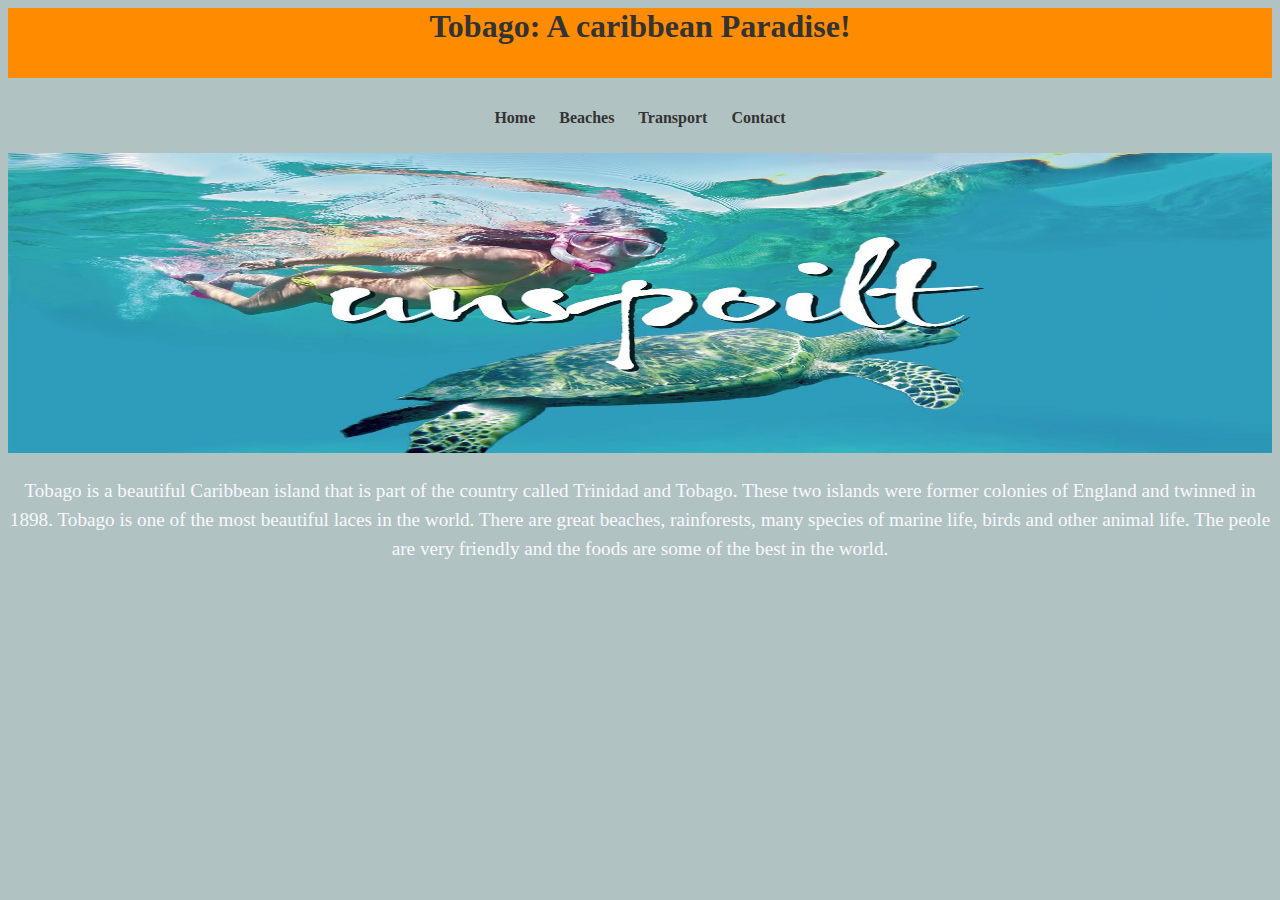
==== project1/project1.html @ aac14e6b "Add files via upload" ====
<!DOCTYPE html>
<html lang="en">
<head>
    <meta charset="UTF-8">
    <meta name="viewport" content="width=device-width, initial-scale=1.0">
    <title>Beautiful Tobago</title>
    <link rel="stylesheet" href="p1styles.css">
</head>
<body>
    <header>
        <h1 class="main-header" >Tobago: A caribbean Paradise!</h1>
        <nav>
            <ul>
              <li><a href="#intro">Home</a></li>
              <li><a href="#beach"> Beaches</a></li>
              <li><a href="#transport">Transport</a></li>
              <li><a href="#contact">Contact</a></li>
            </ul>
          </nav>
      </header>

      <section id="intro">
         <!-- Content for the "Home" section -->
      </section>
    
      <section id="beach">
        <!-- Content for the "Beaches" section -->
      </section>

      <section id="transport">
        <!-- Content for the "Transport" section -->
      </section>
    
      <section id="contact">
        <!-- Content for the "Contact" section -->
      </section>
    
      <section>
        <img src="images/tobagoUnspolt.jpg" alt="Introductory Image" width="100%" height="300px">
        <p class="intro-paragraph">
           Tobago is a beautiful Caribbean island that is part of the country called Trinidad and Tobago. These two islands were former colonies of England and twinned in 1898. Tobago is one of the most beautiful laces in the world. There are great beaches, rainforests, many species of marine life, birds and other animal life. The peole are very friendly and the foods are some of the best in the world.
          </p>
      </section>
    
</body>
</html>
---- project1/p1styles.css ----
body{
    background-color: rgb(177, 194, 194);
}
.main-header {
    color: #333; 
    font-size: 2em; 
    text-align: center; 
    margin-top: 0px; 
    background-color: darkorange;
    height: 70px;
    
  }

  nav ul {
    list-style: none;
    padding: 0;
    text-align: center;
  }
  
  nav li {
    display: inline-block;
    margin:  10px;
  }
  
  nav a {
    text-decoration: none;
    color: #333;
    font-weight: bold;
  }
  
  nav a:hover {
    color: #ff5733; 
  }

  .intro-paragraph {
    font-size: 1.2em;
    line-height: 1.5;
    color: ghostwhite;
    text-align: center;
    margin: 20px 0;
  }
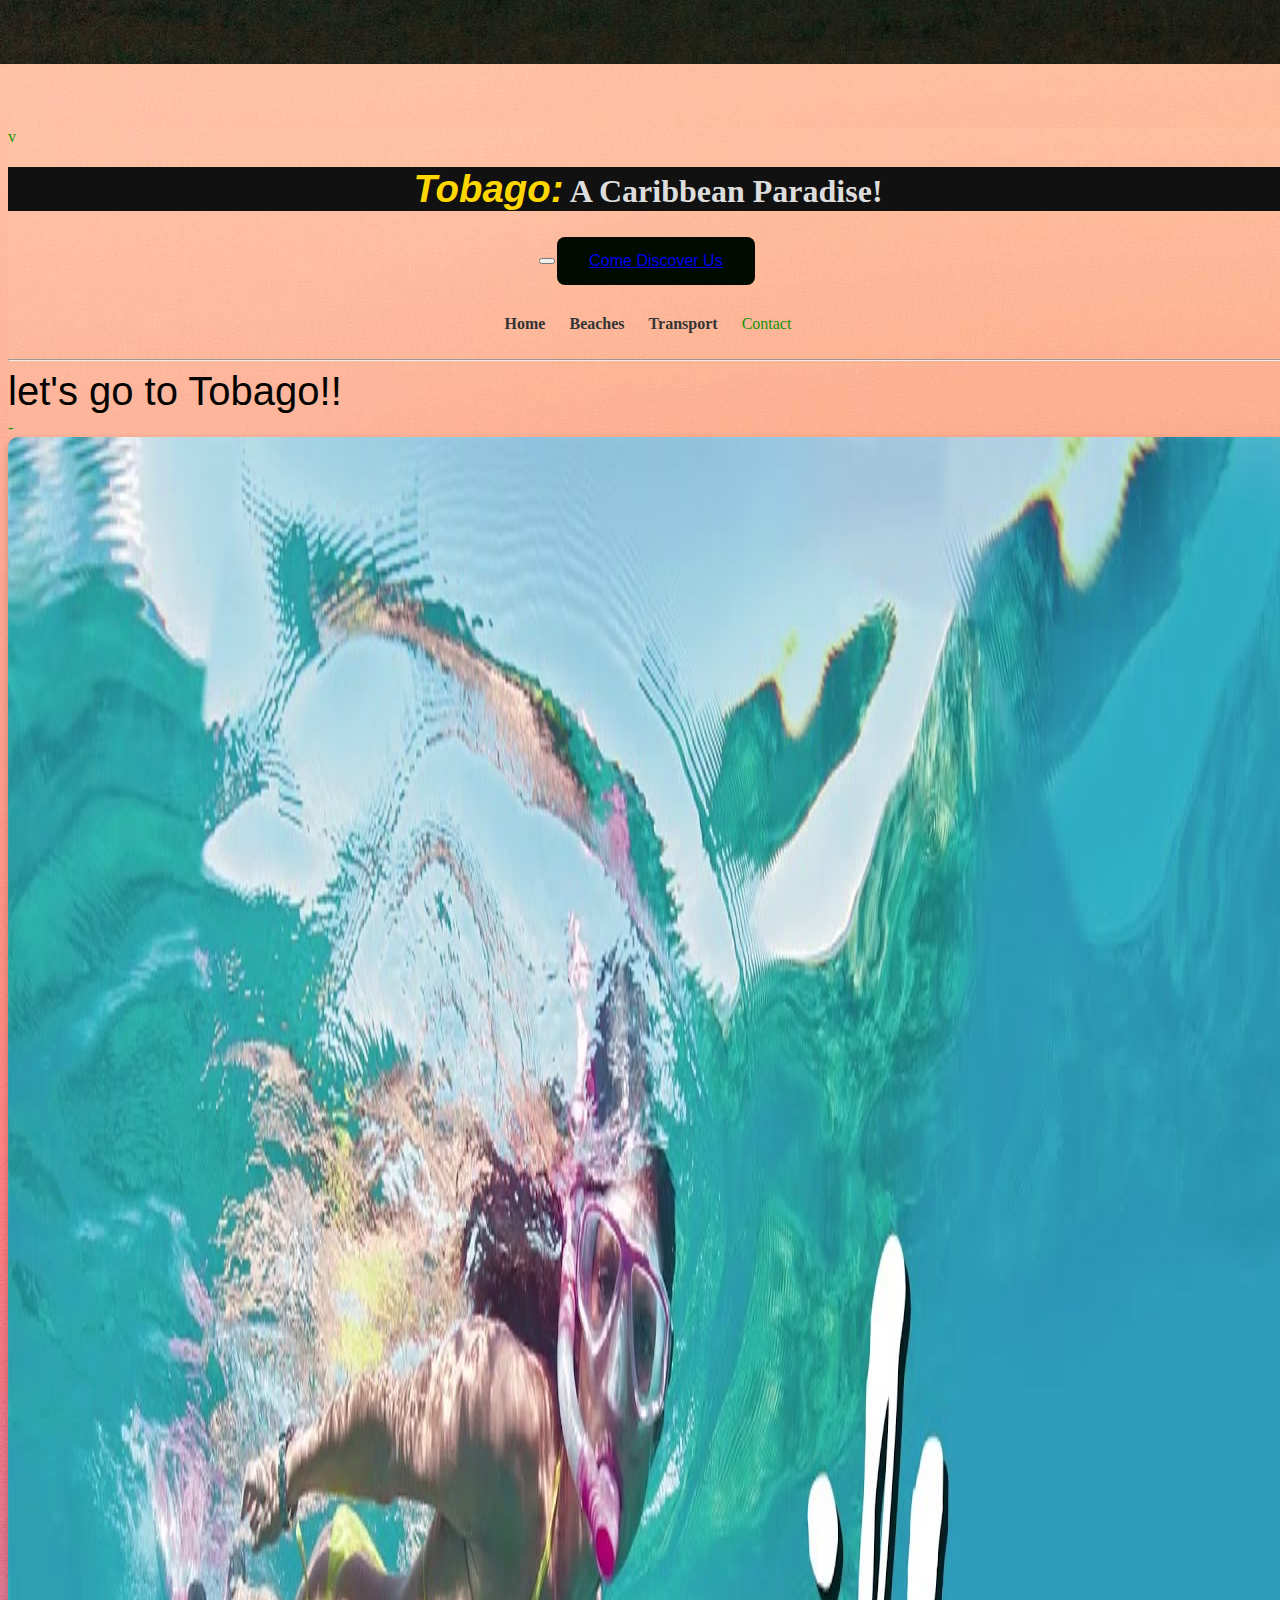
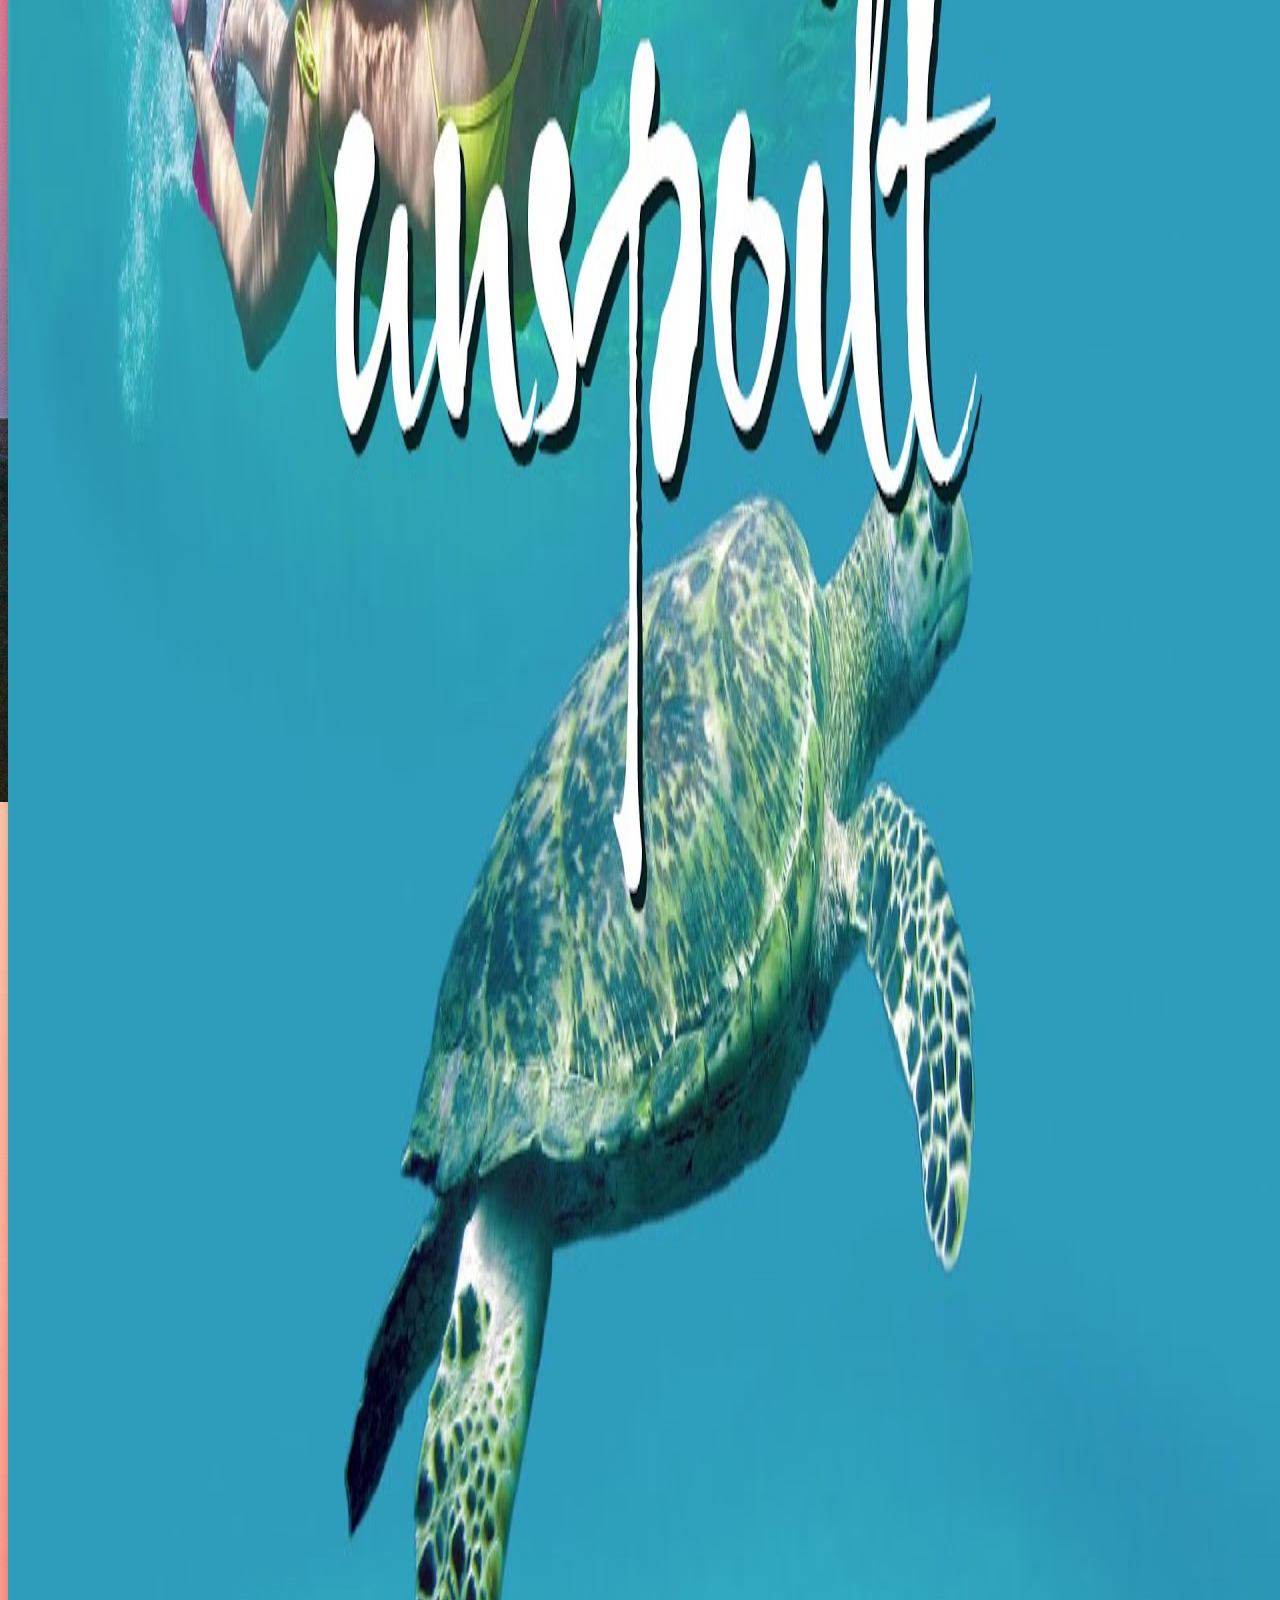
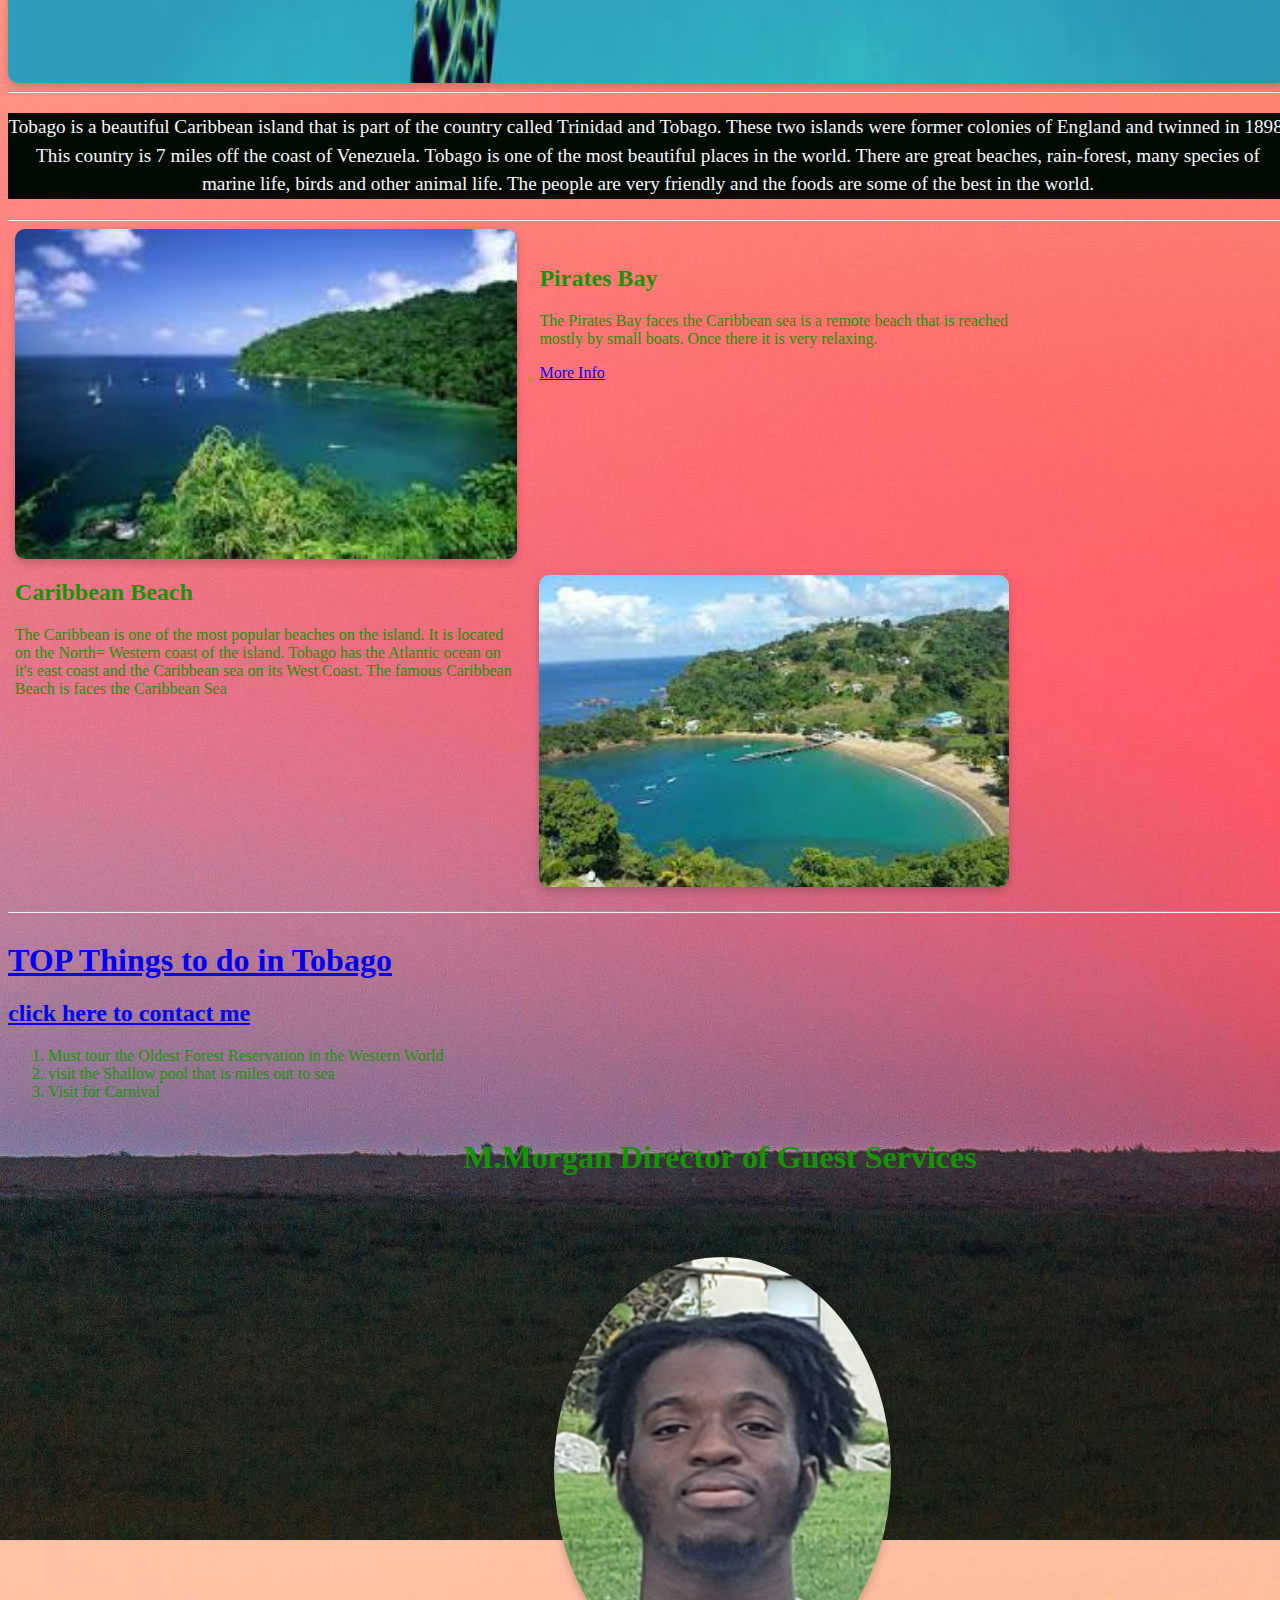
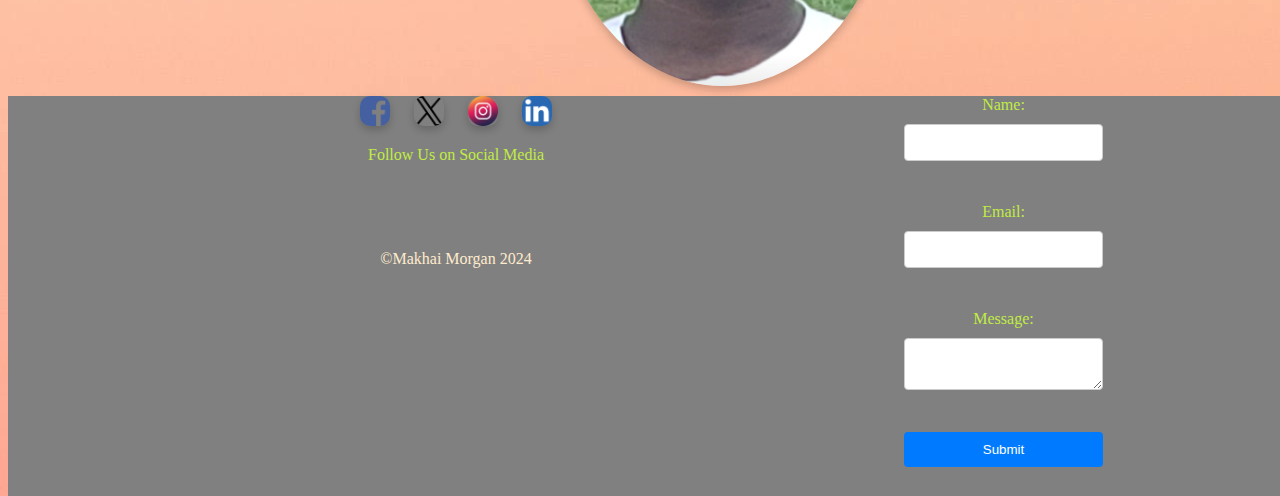
==== commit d28b2bdb: "Add files via upload" ====
--- a/project1/project1.html
+++ b/project1/project1.html
@@ -1,46 +1,150 @@
+v
 <!DOCTYPE html>
 <html lang="en">
+
 <head>
-    <meta charset="UTF-8">
-    <meta name="viewport" content="width=device-width, initial-scale=1.0">
-    <title>Beautiful Tobago</title>
-    <link rel="stylesheet" href="p1styles.css">
+  <meta charset="UTF-8">
+  <meta name="viewport" content="width=device-width, initial-scale=1.0">
+  <title>Beautiful Tobago by Makhai Morgan</title>
+  <link rel="stylesheet" href="p1styles.css">
 </head>
+
 <body>
-    <header>
-        <h1 class="main-header" >Tobago: A caribbean Paradise!</h1>
-        <nav>
-            <ul>
-              <li><a href="#intro">Home</a></li>
-              <li><a href="#beach"> Beaches</a></li>
-              <li><a href="#transport">Transport</a></li>
-              <li><a href="#contact">Contact</a></li>
-            </ul>
-          </nav>
-      </header>
+  <header>
+    <h1 class="main-header"><span class="tobago">Tobago:</span> A Caribbean Paradise!</h1>
 
-      <section id="intro">
-         <!-- Content for the "Home" section -->
-      </section>
-    
-      <section id="beach">
-        <!-- Content for the "Beaches" section -->
-      </section>
+    <div class="button-container">
+      <button type="button"></button>
+      <button class="custom-btn"><a href="discover.html">Come Discover Us</a>
+      </button>
+    </div>
+    <nav>
+      <ul>
+        <li><a href="#intro" class="nav-links active">Home</a></li>
+        <li><a href="#beach" class="nav-links active"> Beaches</a></li>
+        <li><a href="#transport" class="nav-links active">Transport</a></li>
+        <li><a href="#contact" class="nav-links active"></a>Contact</a></li>
+      </ul>
+    </nav>
+    <hr>
+    <div class="movecontainer">
+      <div class="move">let's go to Tobago!!</div>
+    </div>
+  </header>
+  <main class="main-container">
+    <section id="intro">-
+    </section>
 
-      <section id="transport">
-        <!-- Content for the "Transport" section -->
-      </section>
-    
-      <section id="contact">
-        <!-- Content for the "Contact" section -->
-      </section>
-    
-      <section>
-        <img src="images/tobagoUnspolt.jpg" alt="Introductory Image" width="100%" height="300px">
-        <p class="intro-paragraph">
-           Tobago is a beautiful Caribbean island that is part of the country called Trinidad and Tobago. These two islands were former colonies of England and twinned in 1898. Tobago is one of the most beautiful laces in the world. There are great beaches, rainforests, many species of marine life, birds and other animal life. The peole are very friendly and the foods are some of the best in the world.
-          </p>
-      </section>
-    
+    <section id="beach">
+
+    </section>
+
+    <section id="transport">
+    </section>
+
+    <section id="contact">
+
+    </section>
+
+
+    <section class="introimage-container">
+      <img src="images/tobagoUnspolt.jpg" alt="Introductory Image" width="100%" height="">
+    </section>
+    <hr>
+
+    <div class="paracontainer">
+      <p class="intro-paragraph">
+        Tobago is a beautiful Caribbean island that is part of the country called Trinidad and Tobago. These two islands
+        were former colonies of England and twinned in 1898. This country is 7 miles off the coast of Venezuela. Tobago
+        is one of the most beautiful places in the world.
+        There are great beaches, rain-forest, many species of marine life, birds and other animal life. The people are
+        very
+        friendly and the foods are some of the best in the world.
+      </p>
+    </div>
+
+    <hr>
+
+    <div class="infocontainer">
+      <div class="infoleft">
+        <img src="images/PBay.jpg" alt="pirates Bay">
+      </div>
+
+      <div class="inforight">
+        <h2>Pirates Bay</h2>
+        <p>The Pirates Bay faces the Caribbean sea is a remote beach that is reached mostly by small boats. Once there
+          it
+          is very relaxing.</p>
+        <a href="https://visittobago.gov.tt/sea-beaches/pirates-bay" target="_blank" rel="noopener noreferrer">More
+          Info</a>
+      </div>
+
+      <div class="infoleft">
+        <h2>Caribbean Beach</h2>
+        <p>The Caribbean is one of the most popular beaches on the island. It is located on the North= Western coast of
+          the island. Tobago has the Atlantic ocean on it's east coast and the Caribbean sea on its West Coast. The
+          famous Caribbean Beach is faces the Caribbean Sea</p>
+      </div>
+      <div class="inforight"> <img src="images/tobagoViews.jfif" alt="pirates Bay">
+      </div>
+    </div>
+    <hr>
+    <Section>
+      <div class="list">
+        <h1> <a href="https://visittobago.gov.tt/" target="_blank" rel="noopener noreferrer">TOP Things to do in
+            Tobago</a></h1>
+        <h2><a href="#contact-form">click here to contact me</a></h2>
+        <ol>
+          <li>Must tour the Oldest Forest Reservation in the Western World</li>
+          <li> visit the Shallow pool that
+            is miles out to sea</li>
+          <li>Visit for Carnival</li>
+        </ol>
+      </div>
+      <div class="makhaicontainer">
+        <H1 #Id="director">M.Morgan Director of Guest Services</H1>
+        <img class="morgan" src="images/Makhai.jpg" alt="Makhai">
+
+      </div>
+    </Section>
+
+    <footer class="footer">
+      <div class="social-media">
+        <a href="#"><img src="images/fb.webp" alt="Facebook"></a>
+        <a href="#"><img src="images/twitterX.webp" alt="Twitter"></a>
+        <a href="#"><img src="images/insta.webp" alt="Instagram"></a>
+        <a href="#"><img src="images/linkedin.webp" alt="LinkedIn"></a>
+
+        <div class="contactcontainer">
+          <form id="contact-form" action="" method="post">
+            <div class="form-group">
+              <label for="name">Name:</label>
+              <input type="text" id="name" name="name" required>
+            </div>
+
+            <div class="form-group">
+              <label for="email">Email:</label>
+              <input type="email" id="email" name="email" required>
+            </div>
+
+            <div class="form-group">
+              <label for="message">Message:</label>
+              <textarea id="message" name="message" required></textarea>
+            </div>
+            <section>
+              <button type="submit">Submit</button>
+          </form>
+        </div>
+
+        <p>Follow Us on Social Media</p>
+        <br>
+        <br>
+        <br>
+
+        <p class="copyright">&copy;Makhai Morgan 2024</p>
+      </div>
+    </footer>
+  </main>
 </body>
+
 </html>--- a/project1/p1styles.css
+++ b/project1/p1styles.css
@@ -1,14 +1,109 @@
-body{
-    background-color: rgb(177, 194, 194);
-}
-.main-header {
-    color: #333; 
-    font-size: 2em; 
-    text-align: center; 
-    margin-top: 0px; 
-    background-color: darkorange;
-    height: 70px;
-    
+  * {
+    box-sizing: border-box;
+  }
+
+  .main-header {
+    top: 0%;
+    padding: 0;
+    text-align: center;
+    background-color: #101110;
+    color: #dddddd;
+
+
+
+  }
+
+  html,
+  body {
+    display: flex;
+    flex-direction: column;
+    background-image: url(images/sunset.jpg);
+    margin-top: 5%;
+    padding: 0%;
+    width: 100%;
+  }
+
+
+
+  .main-container {
+    flex: 1;
+
+  }
+
+
+
+  .tobago {
+    color: gold;
+    font-family: 'Franklin Gothic Medium', 'Arial Narrow', Arial, sans-serif;
+    font-size: larger;
+    font-style: oblique;
+  }
+
+  .button-container {
+    display: flex;
+    align-items: center;
+    justify-content: center;
+  }
+
+  .custom-btn {
+    background-color: #010b01;
+    border: none;
+    color: white;
+    padding: 15px 32px;
+    text-align: center;
+    text-decoration: none;
+    font-size: 16px;
+    margin: 4px 2px;
+    cursor: pointer;
+    border-radius: 8px;
+    transition: background-color 0.3s, transform 0.3s;
+
+  }
+
+  .custom-btn:hover {
+    background-color: #45a049;
+    transform: scale(1.3);
+    box-shadow: 0 4px 8px rgba(0, 0, 0, 0.2);
+  }
+
+
+  .movecontainer {
+    position: relative;
+    width: 100%;
+    height: 50px;
+    overflow: hidden;
+    background: transparent;
+  }
+
+  .move {
+    position: relative;
+    display: inline-block;
+    animation: moveAcross 10s linear infinite;
+    white-space: nowrap;
+    color: rgb(3, 3, 0);
+    font-size: 40px;
+    font-family: 'Lucida Sans', 'Lucida Sans Regular', 'Lucida Grande', 'Lucida Sans Unicode', Geneva, Verdana, sans-serif;
+    font-weight: lighter;
+
+  }
+
+  @keyframes moveAcross {
+    from {
+      left: -100%;
+    }
+
+    to {
+      left: 100%;
+    }
+  }
+
+  .main-header {}
+
+  .introimage-container {}
+
+  .introimage-container:hover img {
+    filter: opacity(50%);
+
   }
 
   nav ul {
@@ -16,20 +111,20 @@
     padding: 0;
     text-align: center;
   }
-  
+
   nav li {
     display: inline-block;
-    margin:  10px;
-  }
-  
+    margin: 10px;
+  }
+
   nav a {
     text-decoration: none;
     color: #333;
     font-weight: bold;
   }
-  
+
   nav a:hover {
-    color: #ff5733; 
+    color: #ff5733;
   }
 
   .intro-paragraph {
@@ -38,5 +133,273 @@
     color: ghostwhite;
     text-align: center;
     margin: 20px 0;
-  }
-  +    border: blue;
+    box-shadow: yellow;
+    border-width: 20px;
+  }
+
+
+
+
+  .infocontainer {
+    width: 80%;
+    margin-top: 0%;
+    display: flex;
+    justify-content: space-evenly;
+    flex-wrap: wrap;
+
+  }
+
+  .infoleft,
+  .inforight {
+    width: 49%;
+    box-shadow: #ff5733;
+    border: 10px 20px 30px 40px;
+
+  }
+
+  .inforight {
+    margin-bottom: 0;
+  }
+
+  .infoleft {
+    margin-top: 0;
+  }
+
+  .paracontainer {
+    color: #cac2c2;
+    background-color: #010b01;
+  }
+
+  img {
+    width: 100%;
+    height: 100%;
+    display: block;
+    border-radius: 10px 10px 10px 10px;
+    box-shadow: 0 4px 8px rgba(0, 0, 0, 0.2);
+
+  }
+
+  .inforight {
+    padding: 1em;
+  }
+
+  .list {
+    float: left;
+  }
+
+  .makhaicontainer {
+    float: none;
+    width: 80%;
+    height: auto;
+    display: flex;
+    flex-direction: column;
+    align-items: center;
+    flex-wrap: wrap;
+    margin-top: 125px;
+    margin-left: 200px;
+    gap: 20px;
+
+
+  }
+
+  .contactcontainer {
+    float: right;
+    width: 30%;
+    height: auto;
+    display: inline-flex;
+    justify-items: normal;
+    margin-bottom: 100px;
+    overflow: hidden;
+
+
+
+  }
+
+  .tablecontainer {
+    float: inline-start;
+    width: 30%;
+    height: auto;
+    display: flex;
+    justify-content: space-evenly;
+    flex-wrap: wrap;
+    padding: 10px;
+    margin-top: 15px;
+  }
+
+  .styled-table {
+    border-collapse: collapse;
+    margin: 25px 0;
+    font-size: 0.9em;
+    min-width: 400px;
+    box-shadow: 0 0 20px rgba(0, 0, 0, 0.15);
+  }
+
+  .styled-table thead tr {
+    background-color: #009879;
+    color: #ffffff;
+    text-align: left;
+  }
+
+  .styled-table th,
+  .styled-table td {
+    padding: 12px 15px;
+  }
+
+  .styled-table tbody tr {
+    border-bottom: 1px solid #dddddd;
+    color: red;
+  }
+
+  .styled-table tbody tr:nth-of-type(even) {
+    background-color: #f3f3f3;
+  }
+
+  .styled-table tbody tr:last-of-type {
+    border-bottom: 2px solid #009879;
+  }
+
+  .styled-table tbody tr.active-row {
+    font-weight: bold;
+    color: #009879;
+  }
+
+  .form-group {
+    margin-bottom: 20px;
+  }
+
+  label {
+    display: block;
+    margin-bottom: 5px;
+  }
+
+  input[type="text"],
+  input[type="email"],
+  textarea {
+    width: 100%;
+    padding: 8px;
+    margin: 5px 0 22px 0;
+    display: inline-block;
+    border: 1px solid #ccc;
+    border-radius: 4px;
+    box-sizing: border-box;
+    /* Makes sure that padding doesn't affect the final dimensions of the input */
+  }
+
+  button[type="submit"] {
+    background-color: #4CAF50;
+    color: white;
+    padding: 14px 20px;
+    margin: 8px 0;
+    border: none;
+    cursor: pointer;
+    width: 100%;
+  }
+
+  button[type="submit"]:hover {
+    background-color: #45a049;
+  }
+
+  @media (min-width: 700px) {
+    body {
+      color: rgb(23, 148, 6);
+    }
+  }
+
+  @media (max-width: 700px),
+  (orientation: portrait) {
+    font-size: 44px;
+  }
+
+  .email-section {
+    max-width: 600px;
+    margin: 0 auto;
+    padding: 20px;
+    background-color: #f9f9f9;
+    border-radius: 8px;
+    box-shadow: 0 2px 4px rgba(0, 0, 0, 0.1);
+  }
+
+  .email-section h2 {
+    text-align: center;
+    margin-bottom: 20px;
+    align-items: right;
+  }
+
+  .form-group {
+    margin-bottom: 20px;
+  }
+
+  .form-group label {
+    display: block;
+    margin-bottom: 5px;
+  }
+
+  .form-group input[type="text"],
+  .form-group input[type="email"],
+  .form-group textarea {
+    width: 100%;
+    padding: 10px;
+    border: 1px solid #ccc;
+    border-radius: 4px;
+  }
+
+  button[type="submit"] {
+    display: block;
+    width: 100%;
+    padding: 10px;
+    background-color: #007bff;
+    color: white;
+    border: none;
+    border-radius: 4px;
+    cursor: pointer;
+  }
+
+  button[type="submit"]:hover {
+    background-color: #0056b3;
+  }
+
+  .morgan {
+    display: flex;
+    justify-content: flex-start;
+    width: 33%;
+    margin-left: 5px;
+    margin-top: 40px;
+    border-radius: 50%;
+
+  }
+
+  .header2 {
+    text-align: center;
+
+  }
+
+
+
+
+  .social-media {
+    margin-top: 10px;
+  }
+
+  .social-media a {
+    display: inline-block;
+    margin: 0 10px;
+  }
+
+  .social-media img {
+    width: 30px;
+    height: 30px;
+  }
+
+  .footer {
+    background-color: gray;
+    color: rgb(192, 236, 69);
+    text-align: center;
+    width: 100%;
+    height: 400px;
+  }
+
+  .copyright {
+    color: blanchedalmond;
+    text-align: center;
+  }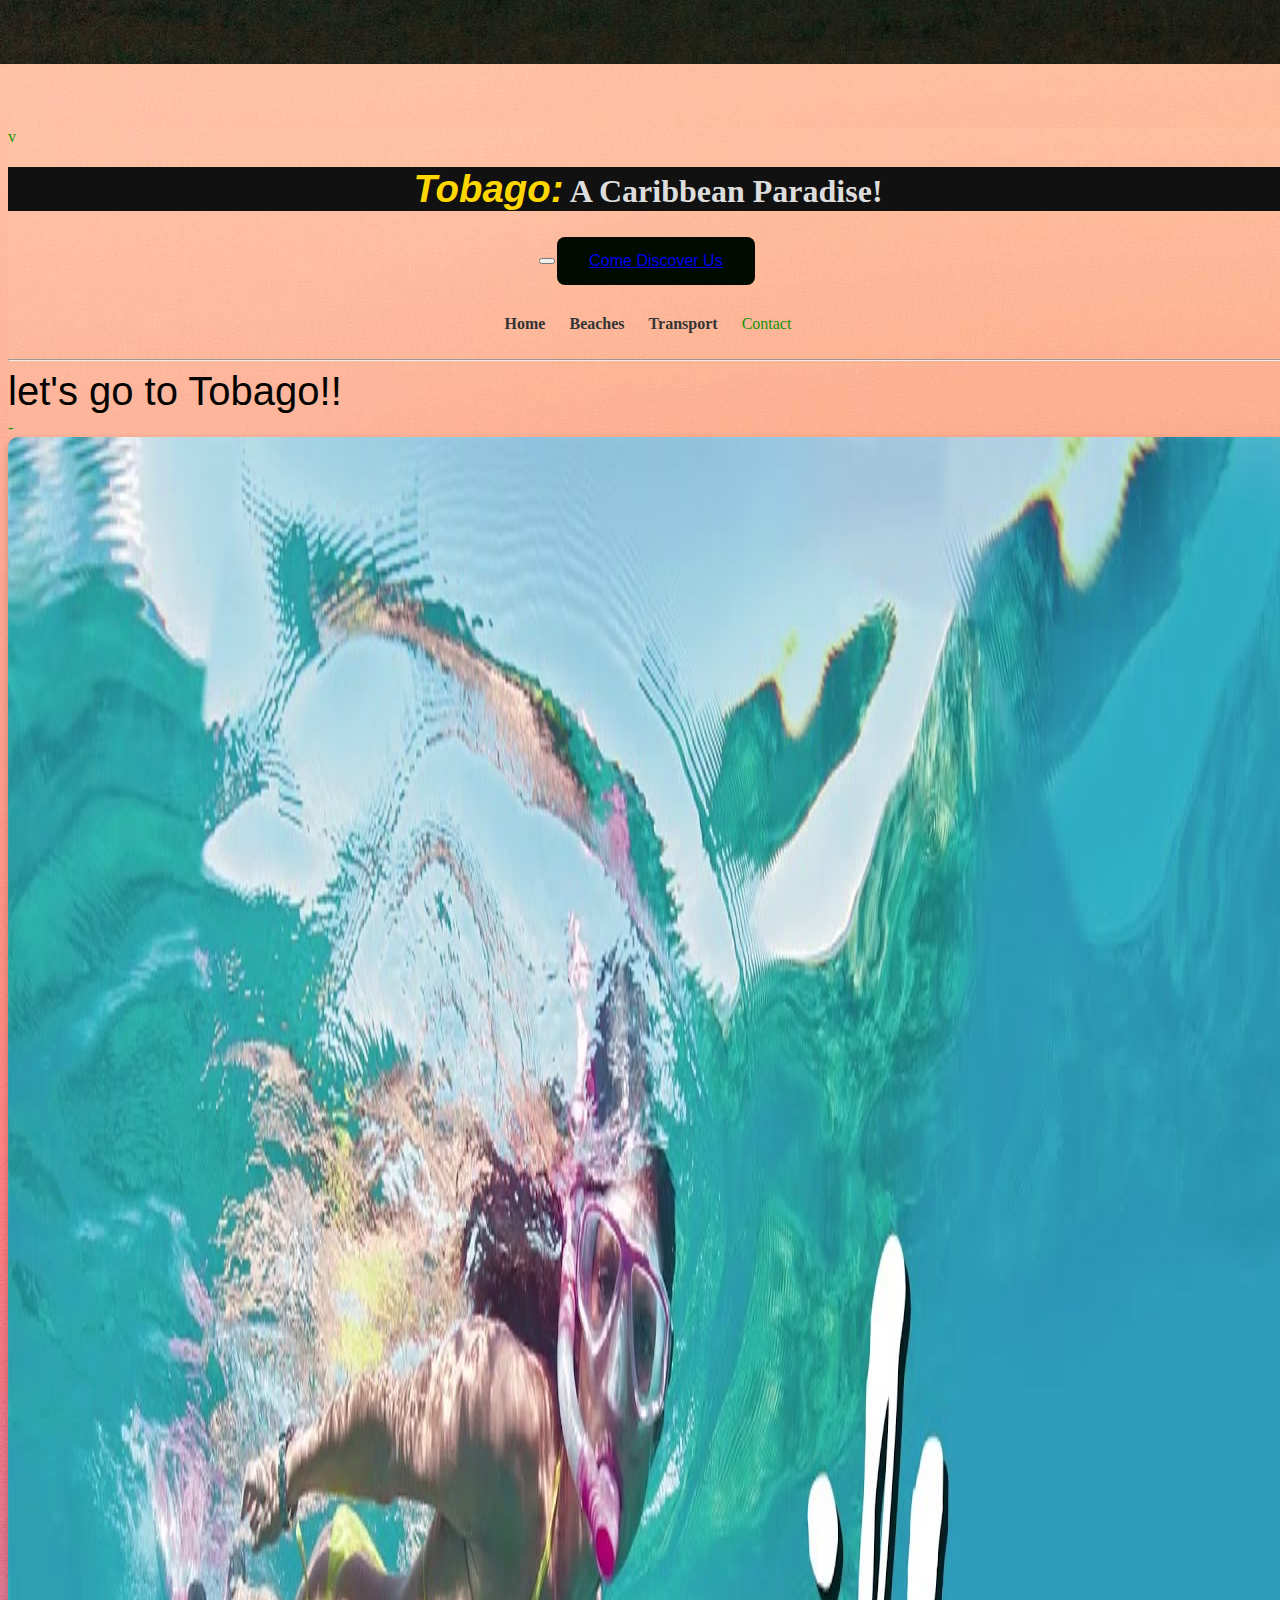
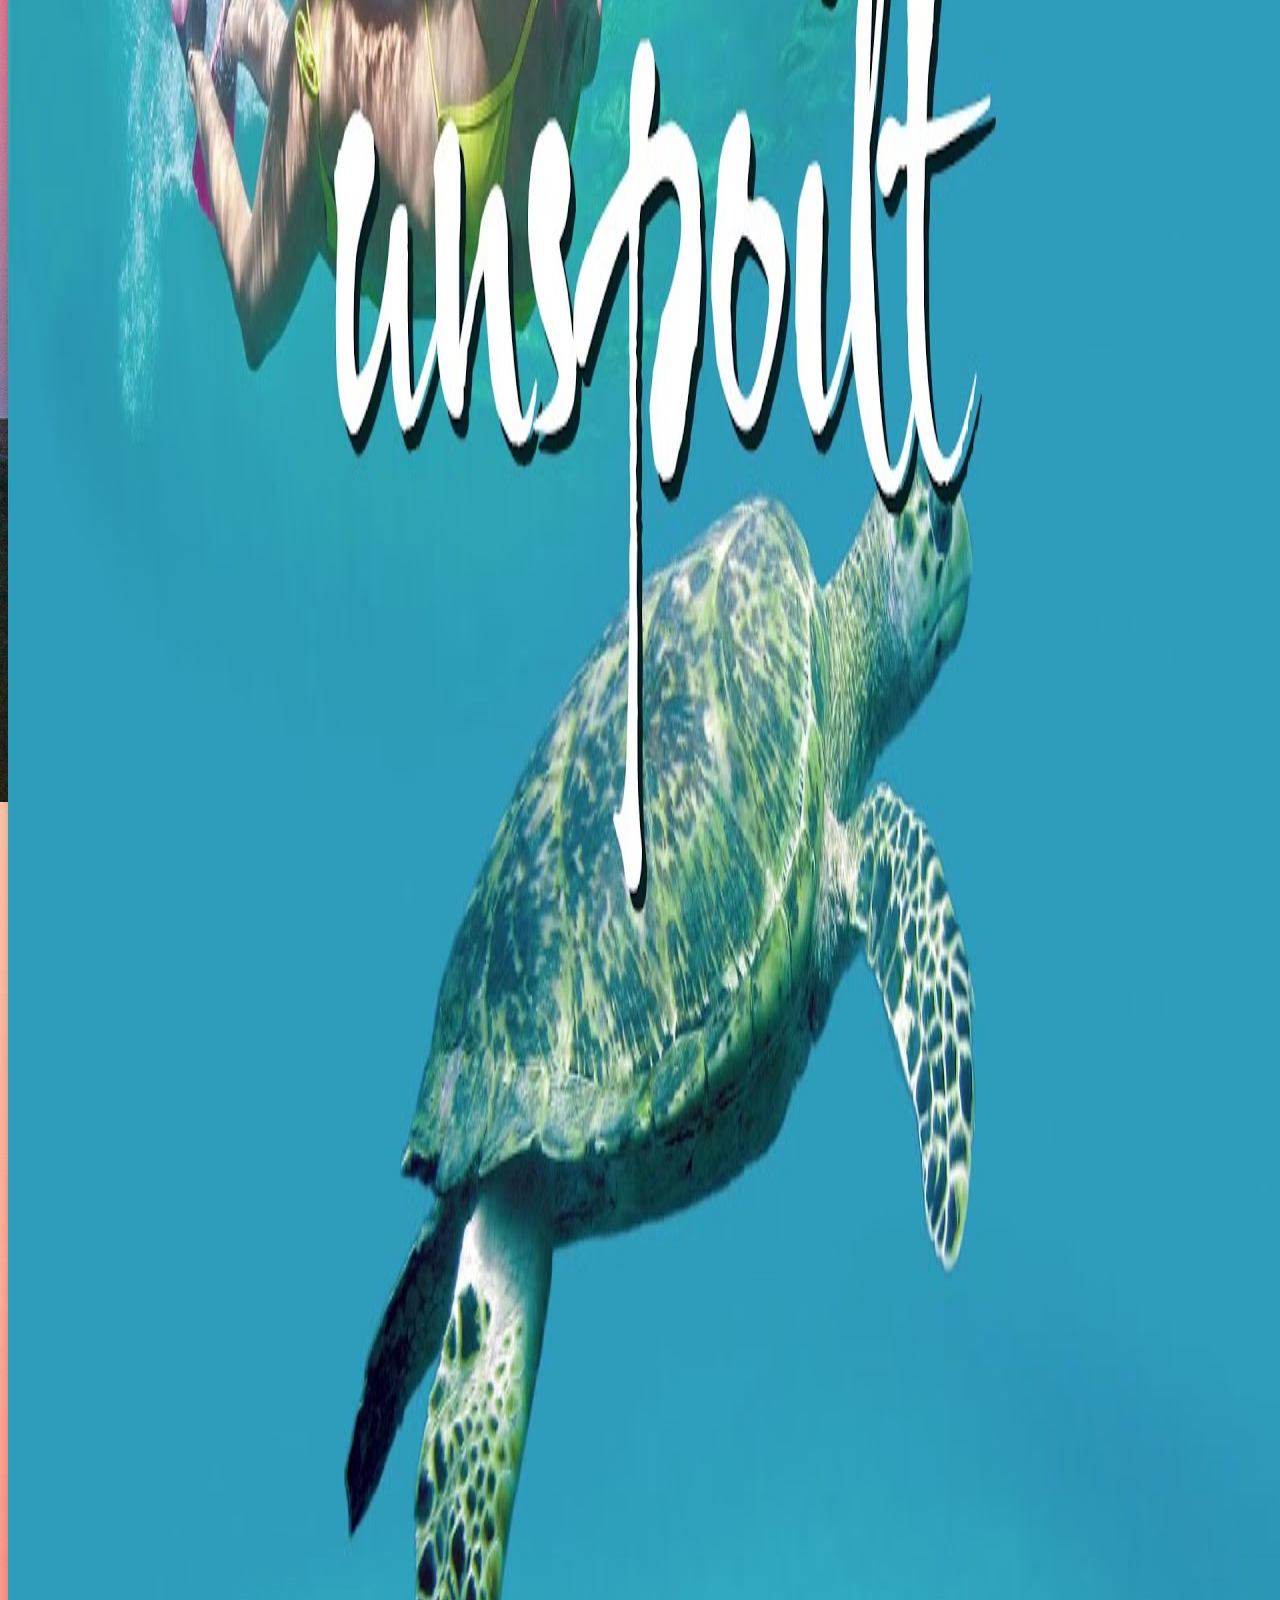
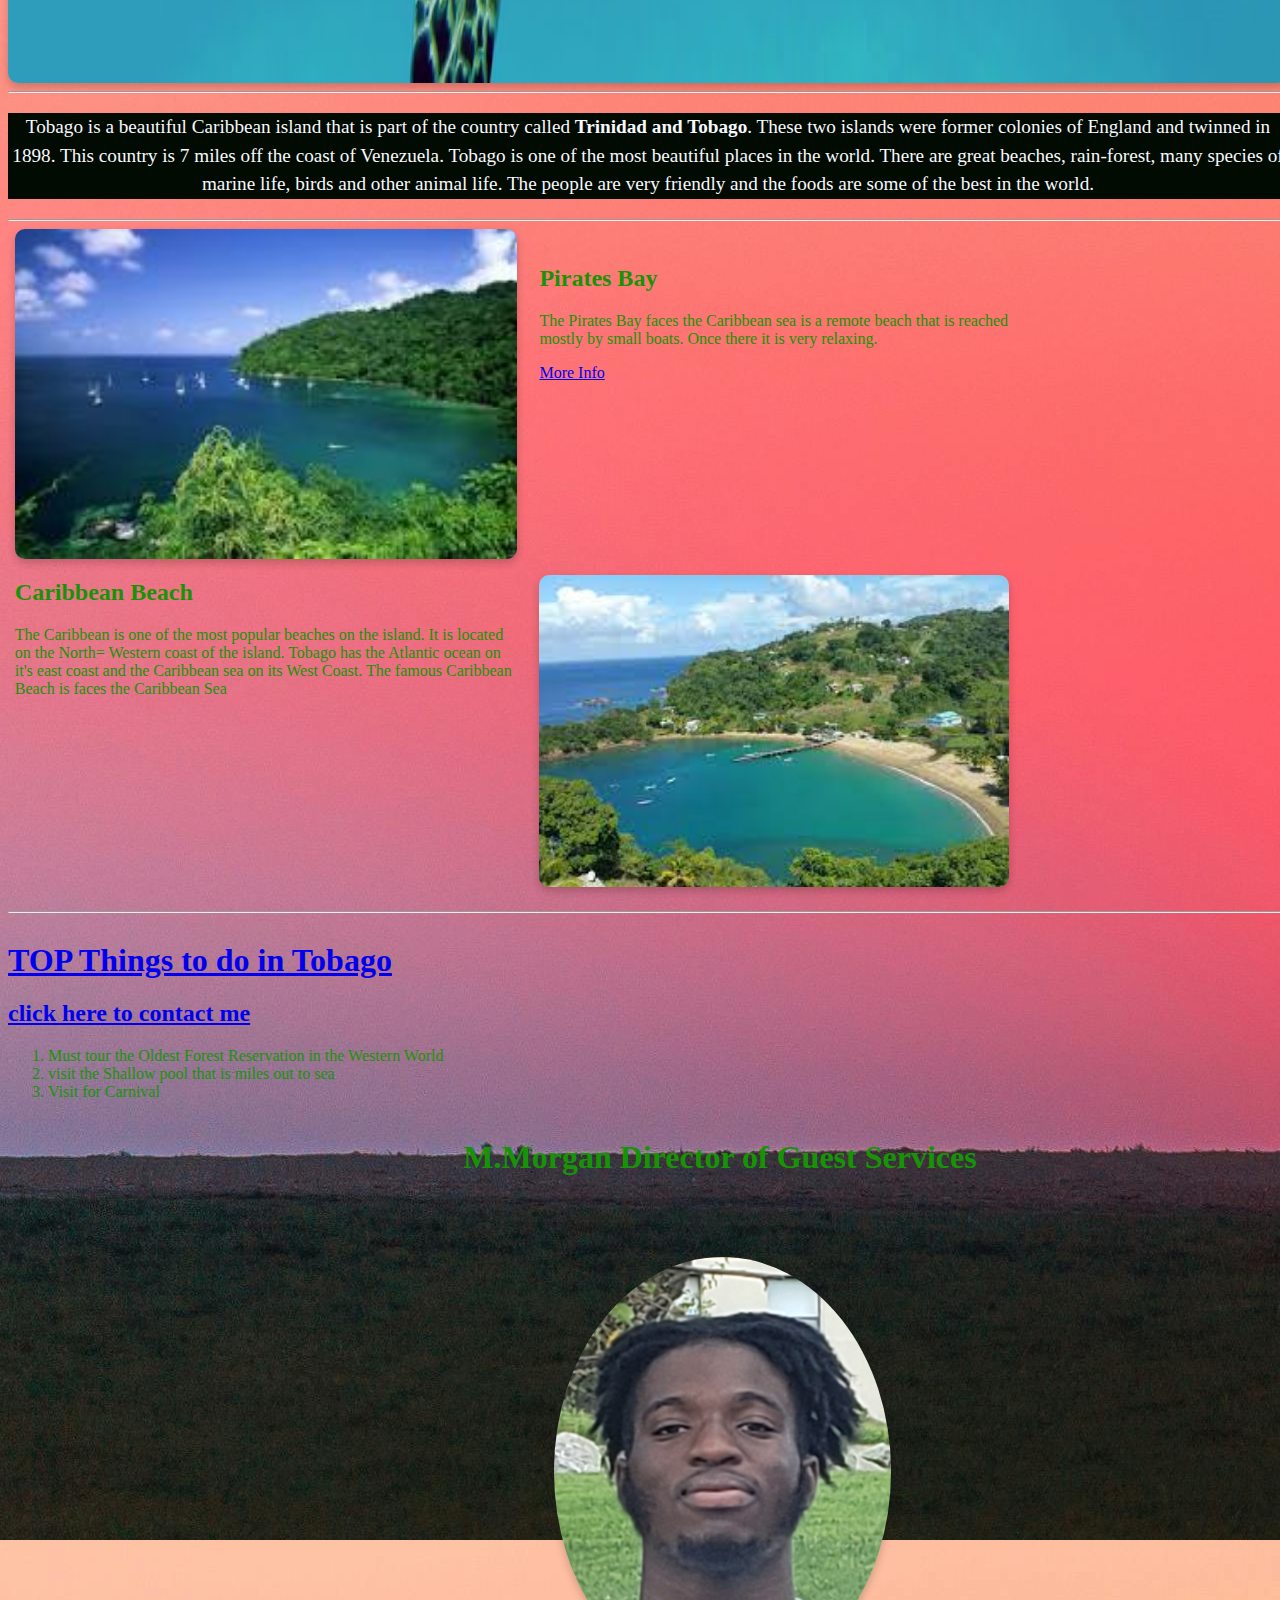
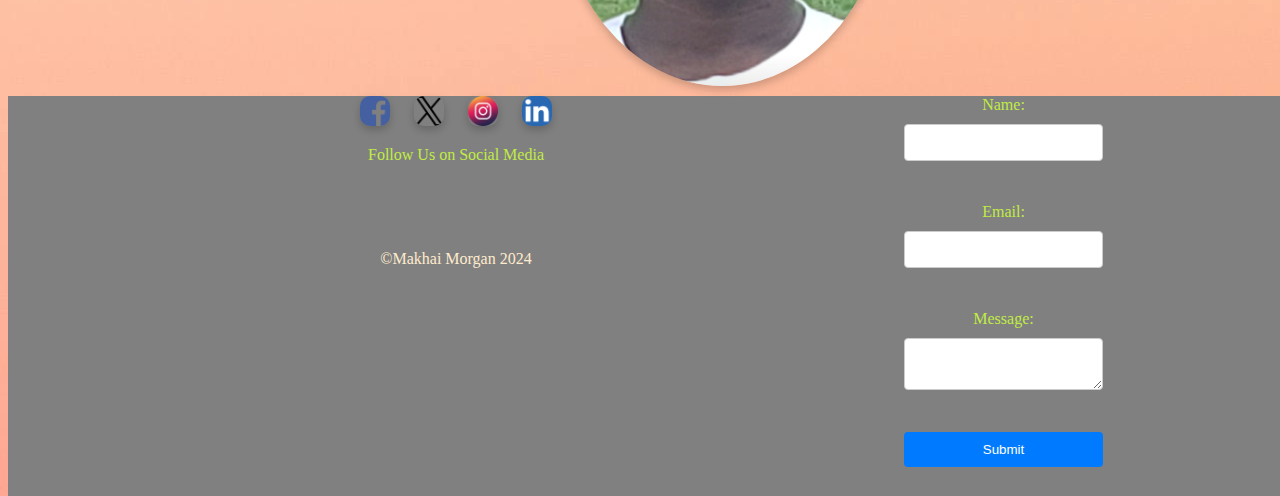
==== commit 562ccf00: "Update project1.html" ====
--- a/project1/project1.html
+++ b/project1/project1.html
@@ -11,7 +11,7 @@
 
 <body>
   <header>
-    <h1 class="main-header"><span class="tobago">Tobago:</span> A Caribbean Paradise!</h1>
+    <h1 class="main-header"><span class="tobago">Tobago:</span> <i></i>A Caribbean Paradise!</i></h1>
 
     <div class="button-container">
       <button type="button"></button>
@@ -54,7 +54,7 @@
 
     <div class="paracontainer">
       <p class="intro-paragraph">
-        Tobago is a beautiful Caribbean island that is part of the country called Trinidad and Tobago. These two islands
+        Tobago is a beautiful Caribbean island that is part of the country called <strong>Trinidad and Tobago</strong>. These two islands
         were former colonies of England and twinned in 1898. This country is 7 miles off the coast of Venezuela. Tobago
         is one of the most beautiful places in the world.
         There are great beaches, rain-forest, many species of marine life, birds and other animal life. The people are
@@ -147,4 +147,4 @@
   </main>
 </body>
 
-</html>+</html>
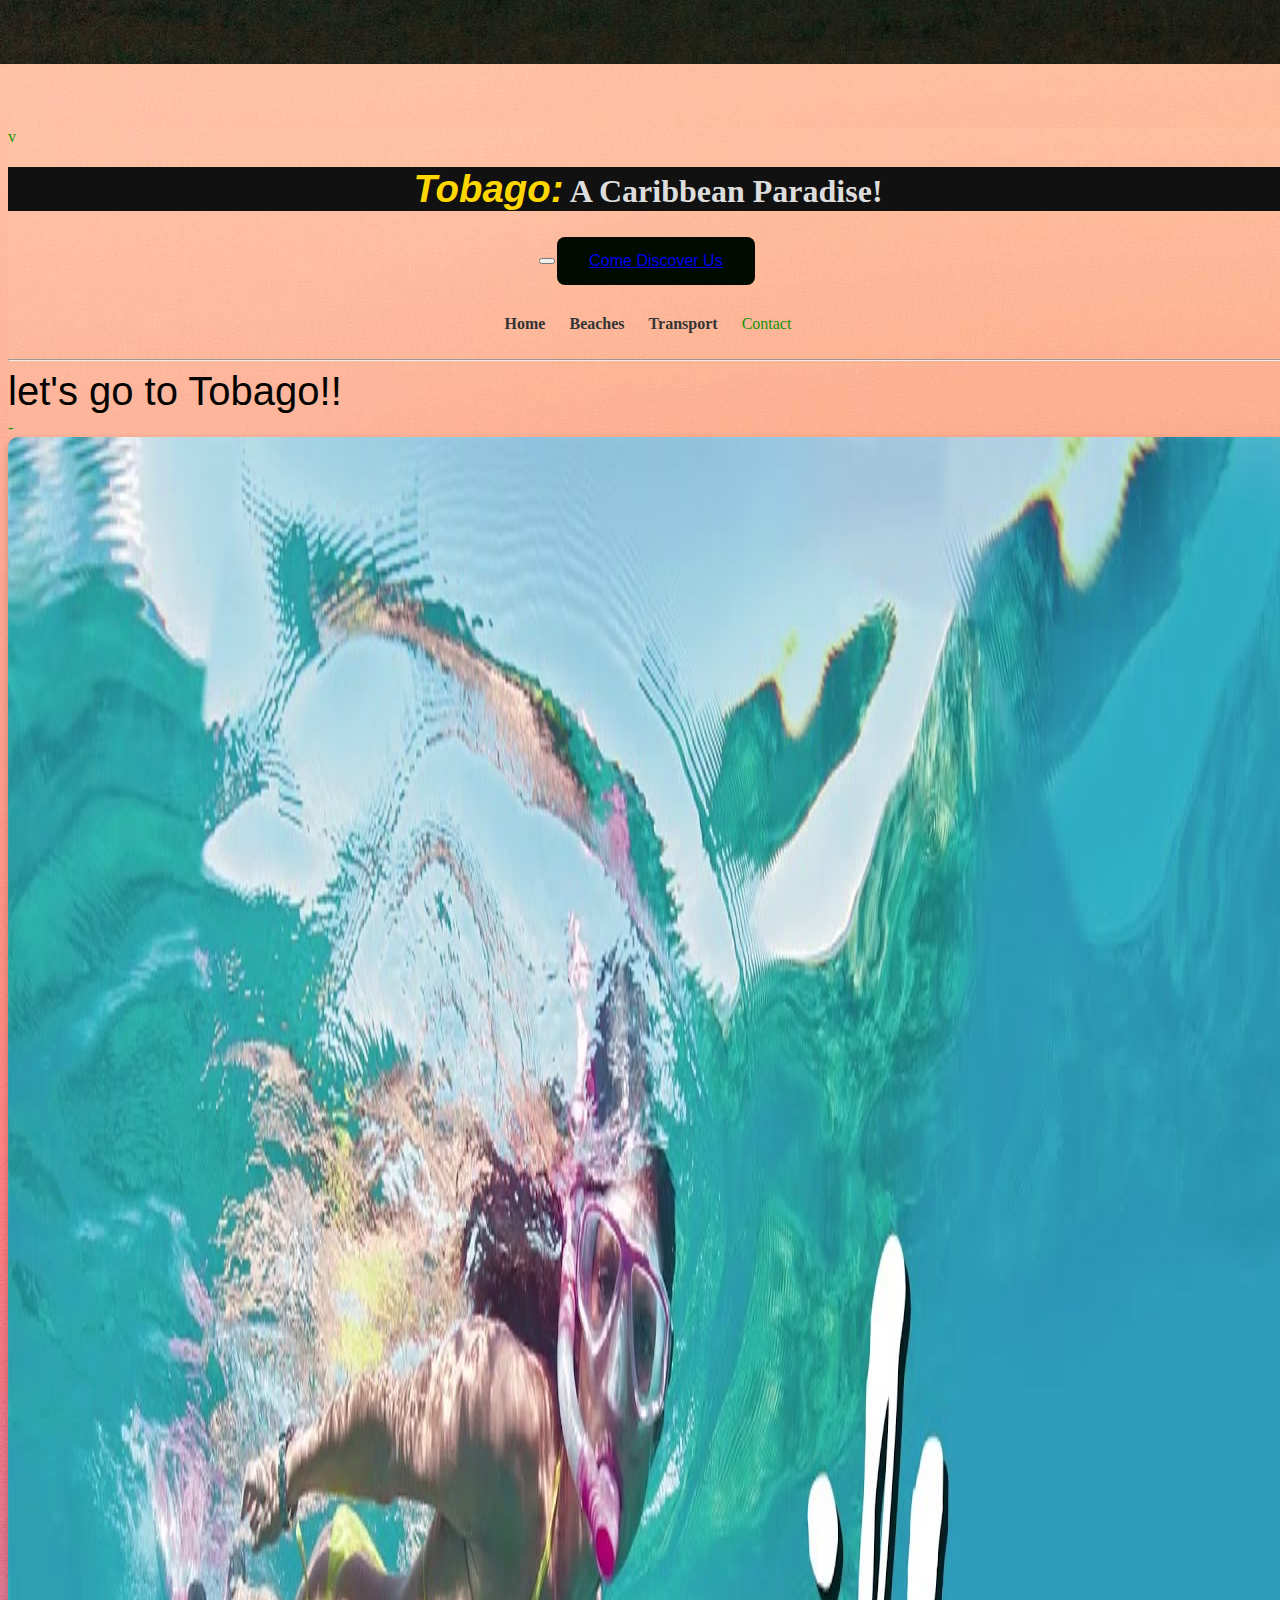
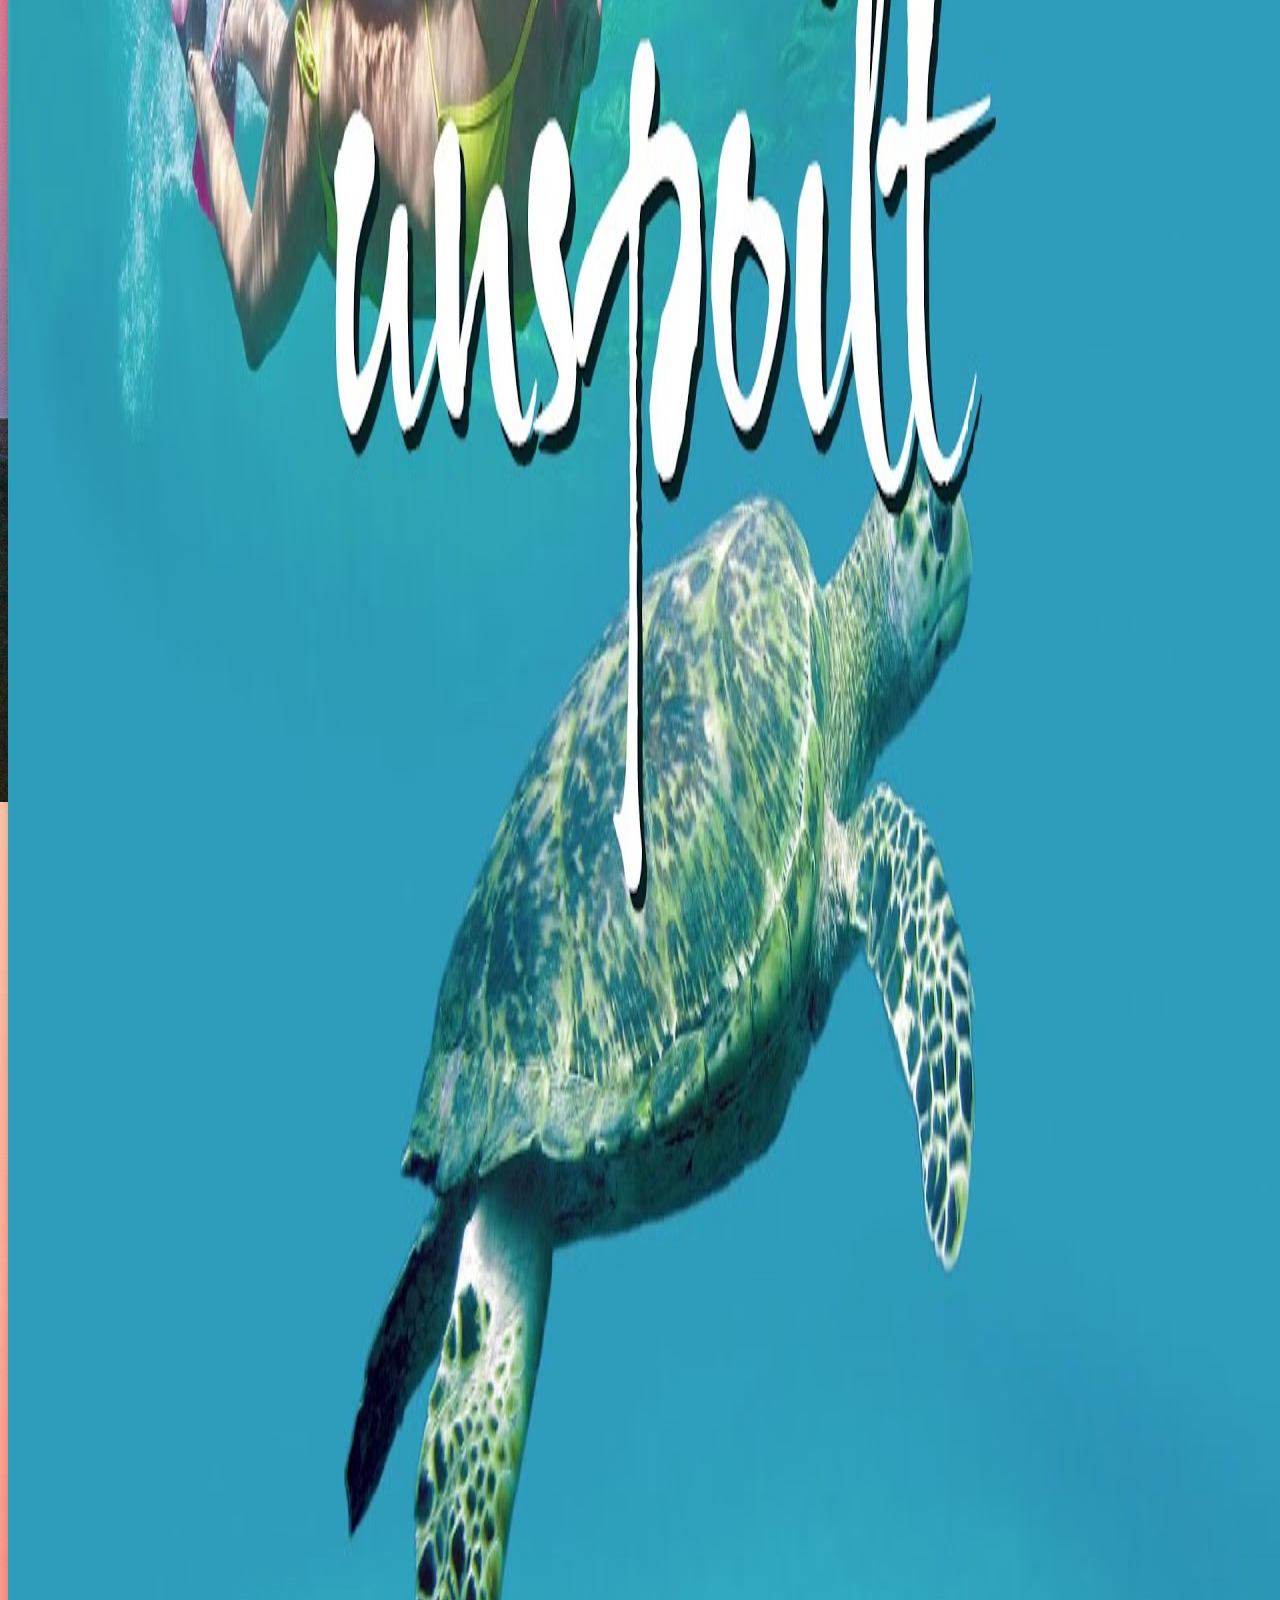
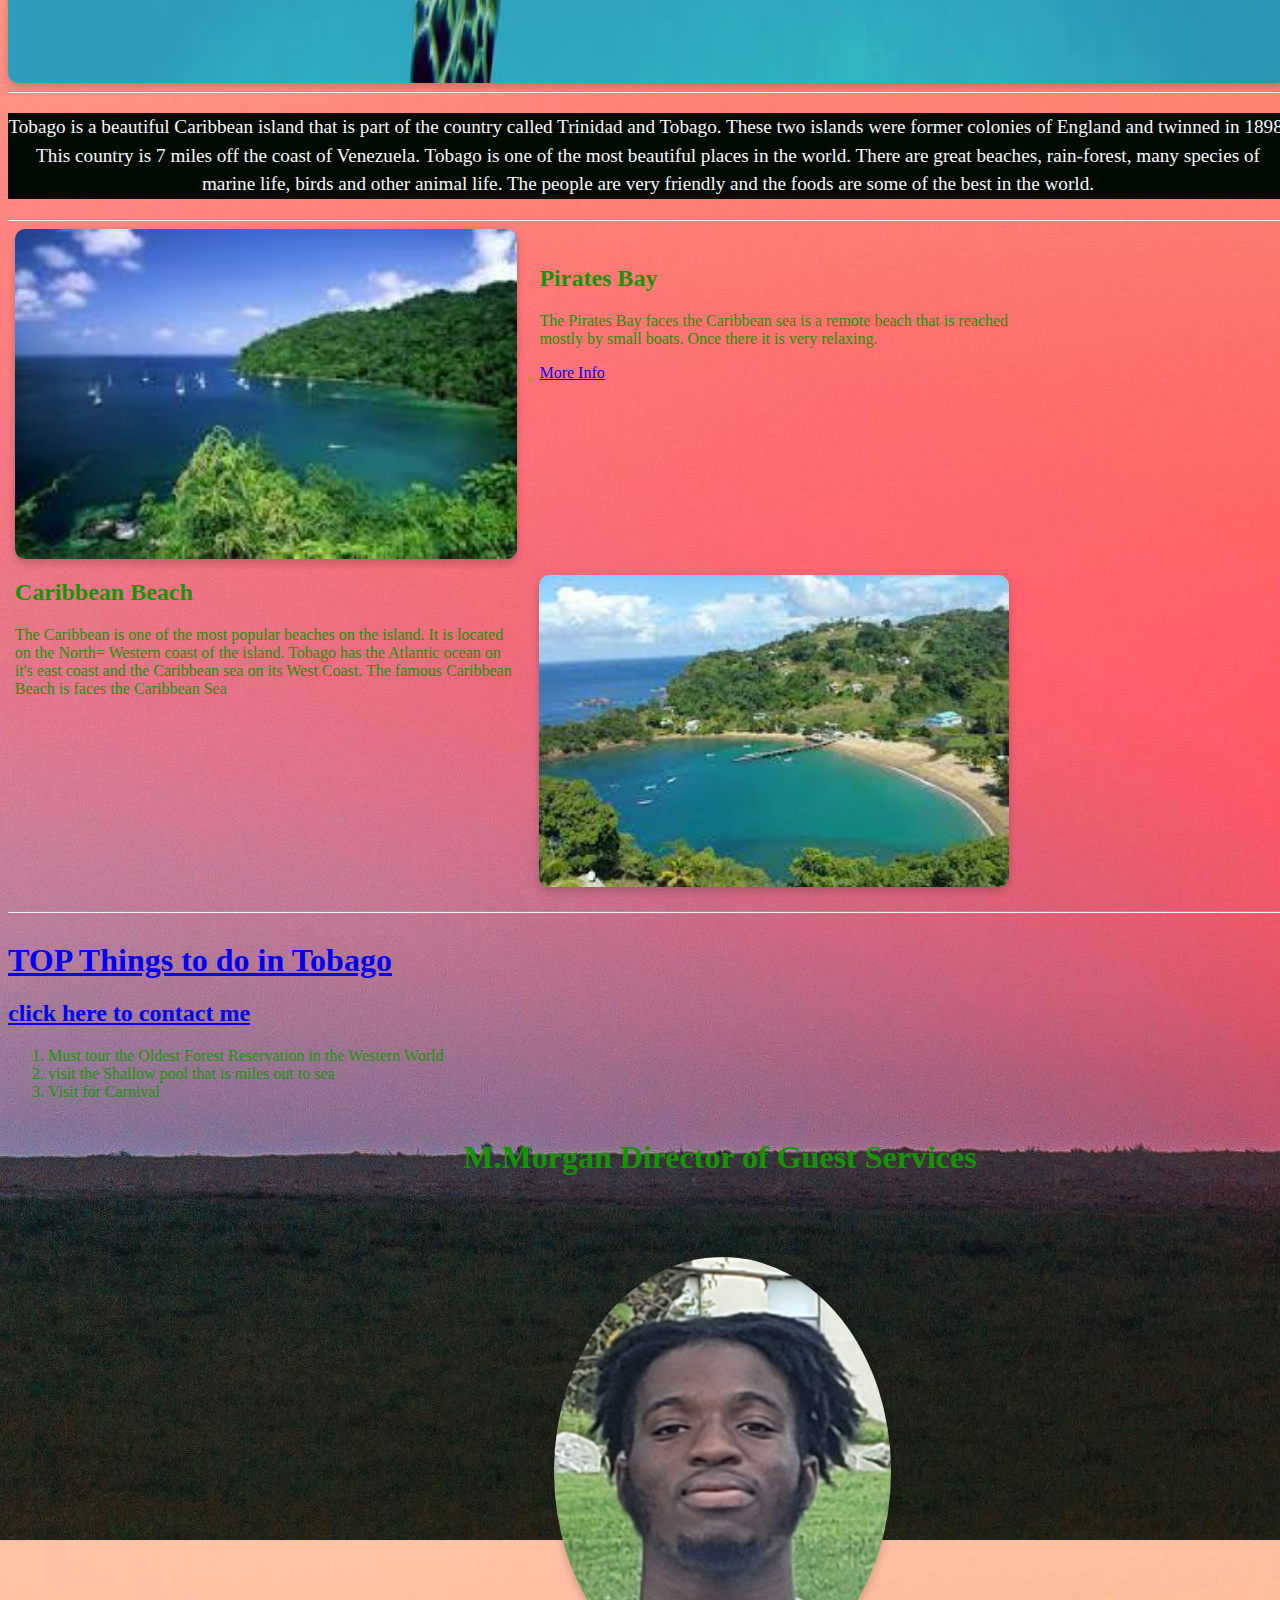
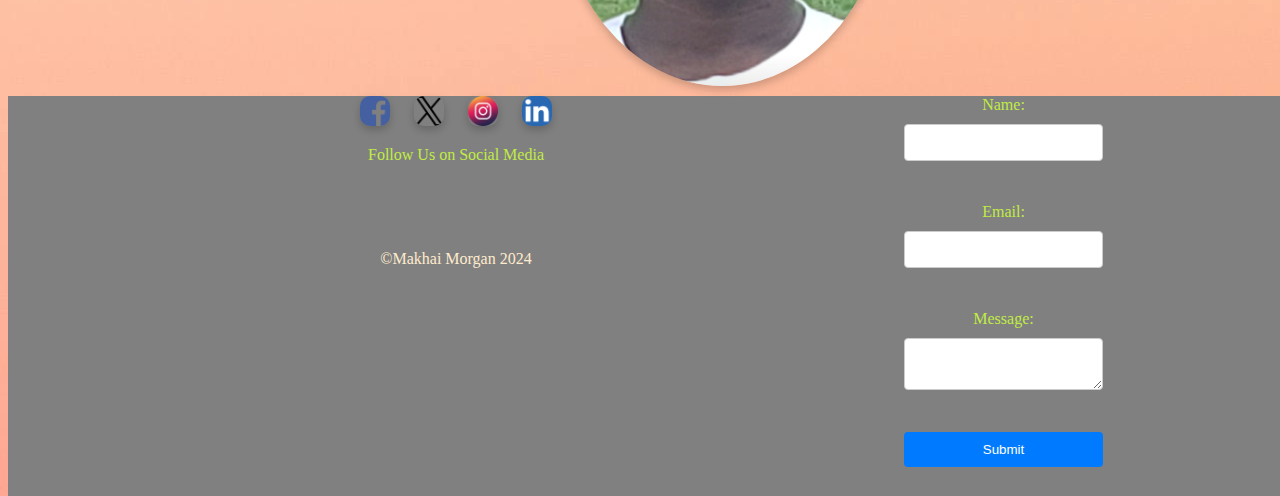
==== commit d8f90713: "Add files via upload" ====
--- a/project1/project1.html
+++ b/project1/project1.html
@@ -11,7 +11,7 @@
 
 <body>
   <header>
-    <h1 class="main-header"><span class="tobago">Tobago:</span> <i></i>A Caribbean Paradise!</i></h1>
+    <h1 class="main-header"><span class="tobago">Tobago:</span> A Caribbean Paradise!</h1>
 
     <div class="button-container">
       <button type="button"></button>
@@ -54,7 +54,7 @@
 
     <div class="paracontainer">
       <p class="intro-paragraph">
-        Tobago is a beautiful Caribbean island that is part of the country called <strong>Trinidad and Tobago</strong>. These two islands
+        Tobago is a beautiful Caribbean island that is part of the country called Trinidad and Tobago. These two islands
         were former colonies of England and twinned in 1898. This country is 7 miles off the coast of Venezuela. Tobago
         is one of the most beautiful places in the world.
         There are great beaches, rain-forest, many species of marine life, birds and other animal life. The people are
@@ -147,4 +147,4 @@
   </main>
 </body>
 
-</html>
+</html>